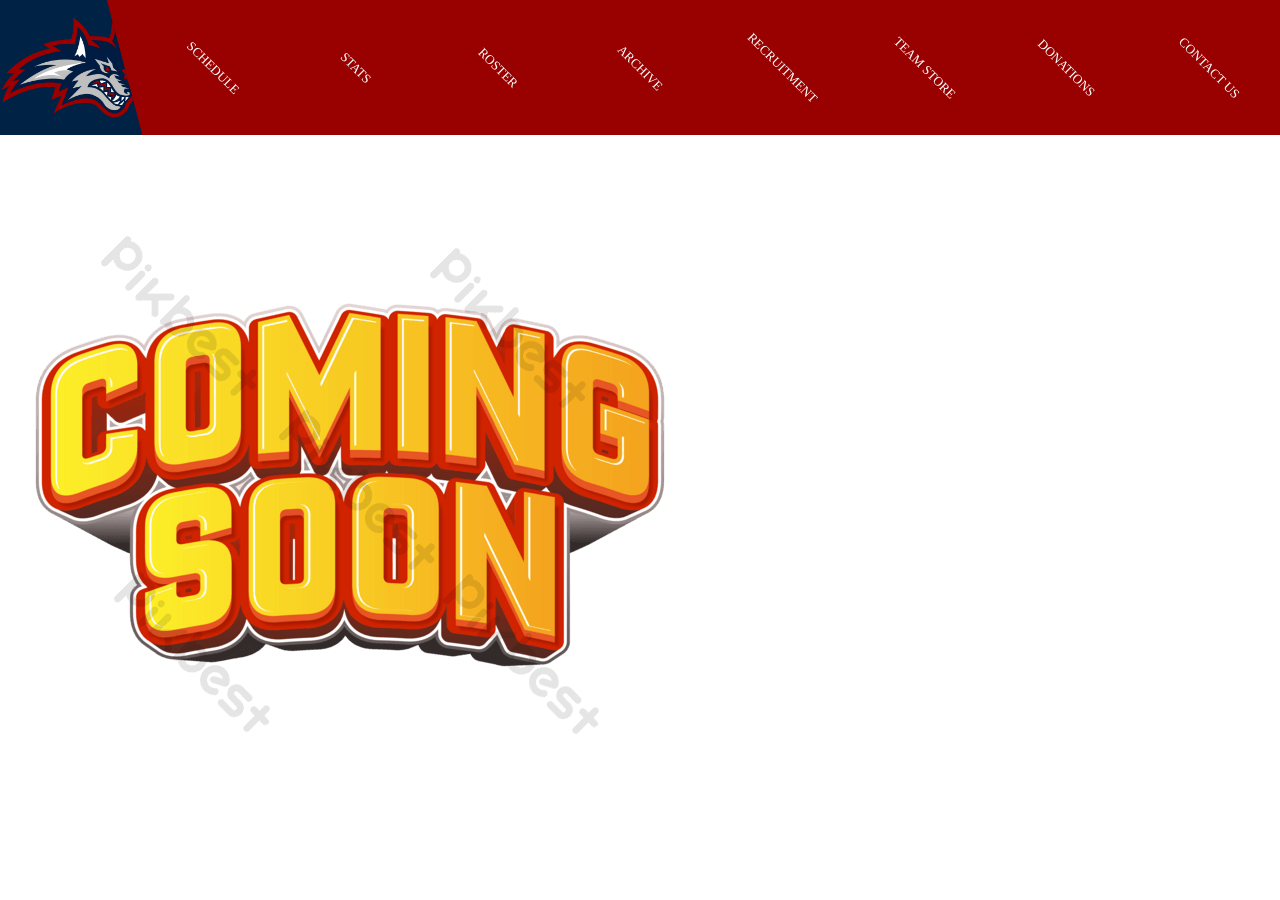
==== contact.html @ 743e70c2 "initial commit and home page implemented along with working navbar and slideshow" ====
<!DOCTYPE html>
<html lang="en">
<head>
    <meta charset="UTF-8">
    <meta name="viewport" content="width=device-width, initial-scale=1.0">
    <title>SBU M3 Hockey</title>
    <link rel="stylesheet" href="./style.css">
</head>
<body>
    <!-- Nav Bar -->
    <div class="nav-bar" id="nav-bar">
        <div class="navbar-trapezoid" id="nav-bar-trapezoid">
            <a href="./index.html" class="trapezoid-link">
                <div class="trapezoid-content">
                    <img src="./images/sbu_seawolves_logo.png" class="navbar-logo">
                </div>
            </a>
        </div>
        <div class="navbar-item" id="navbar-item">
            <a class="navbar-item-link" href="./schedule.html">
                <div class="navbar-item-content"><span class="rotated-text">SCHEDULE</span></div>
            </a>
        </div>
        <div class="navbar-item" id="navbar-item">
            <a class="navbar-item-link" href="./stats.html">
                <div class="navbar-item-content"><span class="rotated-text">STATS</span></div>
            </a>
        </div>
        <div class="navbar-item" id="navbar-item">
            <a class="navbar-item-link" href="./roster.html">
                <div class="navbar-item-content"><span class="rotated-text">ROSTER</span></div>
            </a>
        </div>
        <div class="navbar-item" id="navbar-item">
            <a class="navbar-item-link" href="./archive.html">
                <div class="navbar-item-content"><span class="rotated-text">ARCHIVE</span></div>
            </a>
        </div>
        <div class="navbar-item" id="navbar-item">
            <a class="navbar-item-link" href="./recruitment.html">
                <div class="navbar-item-content"><span class="rotated-text">RECRUITMENT</span></div>
            </a>
        </div>
        <div class="navbar-item" id="navbar-item">
            <a class="navbar-item-link" href="./store.html">
                <div class="navbar-item-content"><span class="rotated-text">TEAM STORE</span></div>
            </a>
        </div>
        <div class="navbar-item" id="navbar-item">
            <a class="navbar-item-link" href="./donations.html">
                <div class="navbar-item-content"><span class="rotated-text">DONATIONS</span></div>
            </a>
        </div>
        <div class="navbar-item" id="navbar-item">
            <a class="navbar-item-link" href="./contact.html">
                <div class="navbar-item-content"><span class="rotated-text">CONTACT US</span></div>
            </a>
        </div>
    </div>

    <img src="./images/coming_soon.png">
</body>
</html>
---- style.css ----
body{
    margin: 0;
}

.nav-bar {
    height: 15vh;
    width: 100%;
    background-color: #990000;
    display: flex;
}

/* Nav Bar and Top Right Logo Specs */
.navbar-trapezoid {
    width: 15%;
    height: 100%;
    background-color: #002244;
    clip-path: polygon(0% 0%, 75% 0%, 100% 100%, 0% 100%);
    position: relative;
}

.navbar-logo {
    position: absolute;
    height: 75%;
    width: auto;
}

.trapezoid-link {
    display: block;
    position: relative;
    width: 100%;
    height: 100%;
    clip-path: polygon(0% 0%, 80% 0%, 100% 100%, 0% 100%);
    transition: transform 0.2s ease;
}

.trapezoid-content {
    width: 100%;
    height: 100%;
    background-color: #002244;
    color: white;
    display: flex;
    align-items: center;
    justify-content: center;
}

/* Nav Bar Item Specs */
.navbar-item {
    width: 15%;
    height: 100%;
    background-color: #990000;
    clip-path: polygon(0% 0%, 75% 0%, 100% 100%, 25% 100%);
    position: relative;
}

.navbar-item-link {
    display: block;
    position: relative;
    width: 100%;
    height: 100%;
    clip-path: polygon(0% 0%, 75% 0%, 100% 100%, 25% 100%);
    transition: transform 0.2s ease;
    text-decoration: none;
}

.navbar-item-content {
    width: 100%;
    height: 100%;
    background-color: #990000;
    color: white;
    display: flex;
    align-items: center;
    justify-content: center;
    text-decoration: none;
    font-size: 13px;
}

.navbar-item-content:hover {
    background-color: #002244;
}

.slideshow {
    height: 60vh;
    width: 100%;
    background-color: lightslategray;
}

.rotated-text {
    transform: rotate(45deg);
}

/* Slideshow content */
.slide {display: none;}
.slideshow-image {
    vertical-align: middle;
}

/* Slideshow container */
.slideshow-container {
  width: 100%;
  position: relative;
  margin: auto;
}

/* Caption text */
.slideshow-button {
  background-color: #990000;
  color: white;
  border:none;
  font-size: 25px;
  position: absolute;
  text-align: center;
  top: 50%;
  left: 50%;
  transform: translate(-50%, -50%);
  height: 10vh;
  border-radius:10px;
}

/* The dots/bullets/indicators */
.dot {
  height: 15px;
  width: 15px;
  margin: 0 2px;
  background-color: #bbb;
  border-radius: 50%;
  display: inline-block;
  transition: background-color 0.6s ease;
}

.active {
  background-color: #717171;
}

/* Fading animation */
.fade {
  animation-name: fade;
  animation-duration: 1.5s;
}

@keyframes fade {
  from {opacity: .4} 
  to {opacity: 1}
}

/* On smaller screens, decrease text size */
@media only screen and (max-width: 300px) {
  .caption {font-size: 11px}
}

/* Media handles */
.media-handles {
    width: 100%;
    margin: auto;
    display:flex;
}

.media-icon {
    width: 23%;
    height: auto;
    margin: 2%;
    position: relative;
}

.media-text {
    text-align:center;
    font-size: 30px;
}
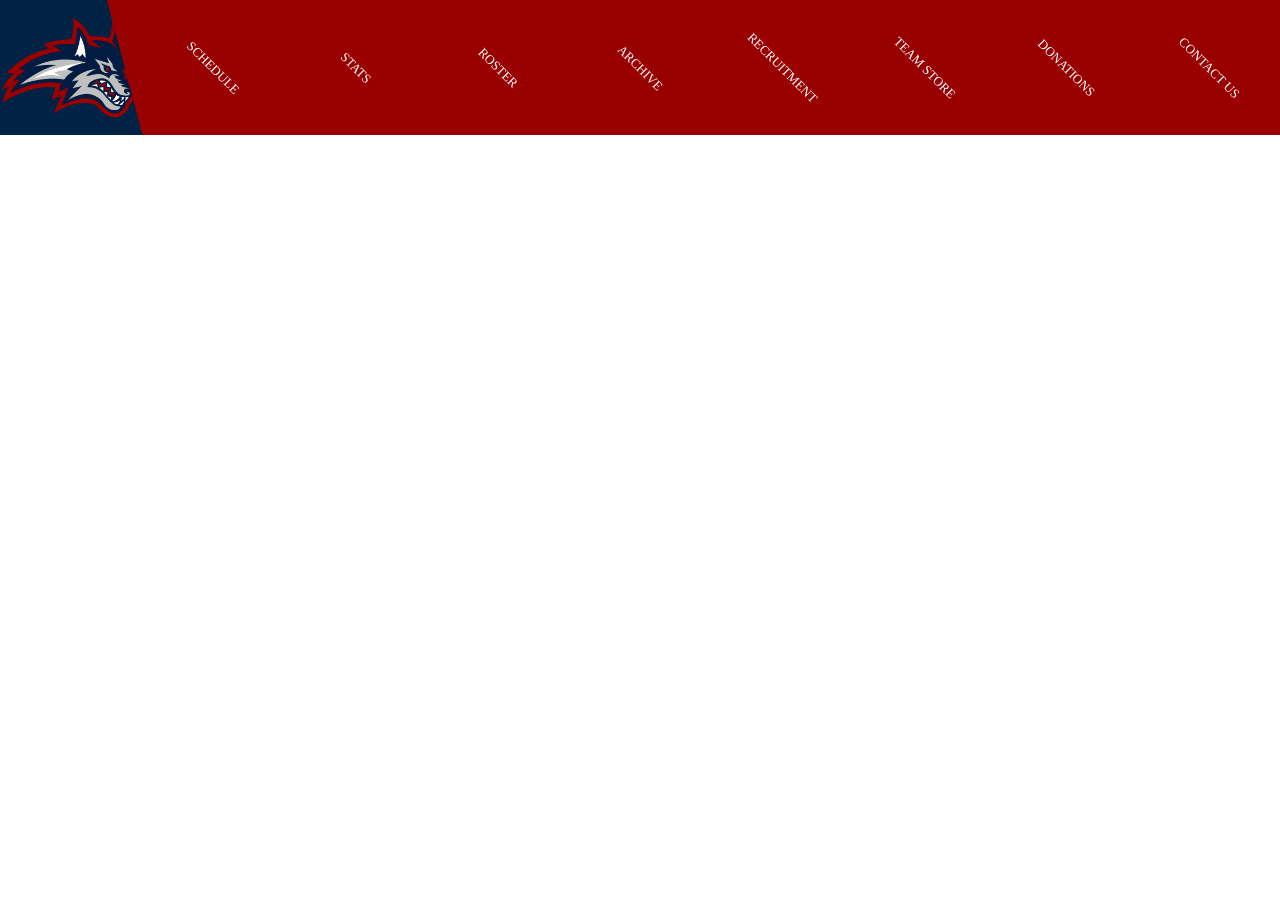
==== commit 682bcc97: "recruitment, stats, and contact us pages are completed. Archive will be done next" ====
--- a/contact.html
+++ b/contact.html
@@ -58,6 +58,6 @@
         </div>
     </div>
 
-    <img src="./images/coming_soon.png">
+    <iframe src="https://docs.google.com/forms/d/e/1FAIpQLSfR52KEVCOFteCSnmTKbq0LBLmZNR4KccZDOZV3tCQXgbKi7A/viewform?embedded=true" width="100%" height="780" frameborder="0" marginheight="0" marginwidth="0">Loading…</iframe>
 </body>
 </html>
--- a/style.css
+++ b/style.css
@@ -164,4 +164,75 @@
 .media-text {
     text-align:center;
     font-size: 30px;
+}
+
+.schedule {
+    margin: 0 auto;
+    width:100%;
+    border: none;
+    border-collapse: collapse;
+}
+
+.schedule th {
+    background-color: #002244;
+    color: white;
+    border: none;
+    padding: 0;
+    margin: 5px;
+}
+
+.schedule td {
+    text-align:center;
+    border:none;
+    padding: 0;
+    margin: 5px;
+}
+
+.schedule-logo {
+    width: 64px;
+    height: auto;
+}
+
+/* Stats page */
+.banner {
+    margin: auto;
+    text-align: center;
+    width: 100%;
+    height: 20%;
+    display: flex;
+    justify-content:center;
+}
+
+.banner img {
+    width: 150px;
+    height: auto;
+    position: relative;
+    margin: 10px;
+}
+
+.banner table {
+    position: relative;
+}
+
+.banner th {
+    color: #002244;
+}
+
+.stats-standings-cont {
+    justify-content: center;
+    display: flex;
+}
+
+.standings-cont {
+    flex: 1;
+    position: relative;
+}
+
+.stats-cont {
+    flex: 1;
+    position: relative;
+}
+
+.standings {
+    border-spacing: 20px 0px;
 }
